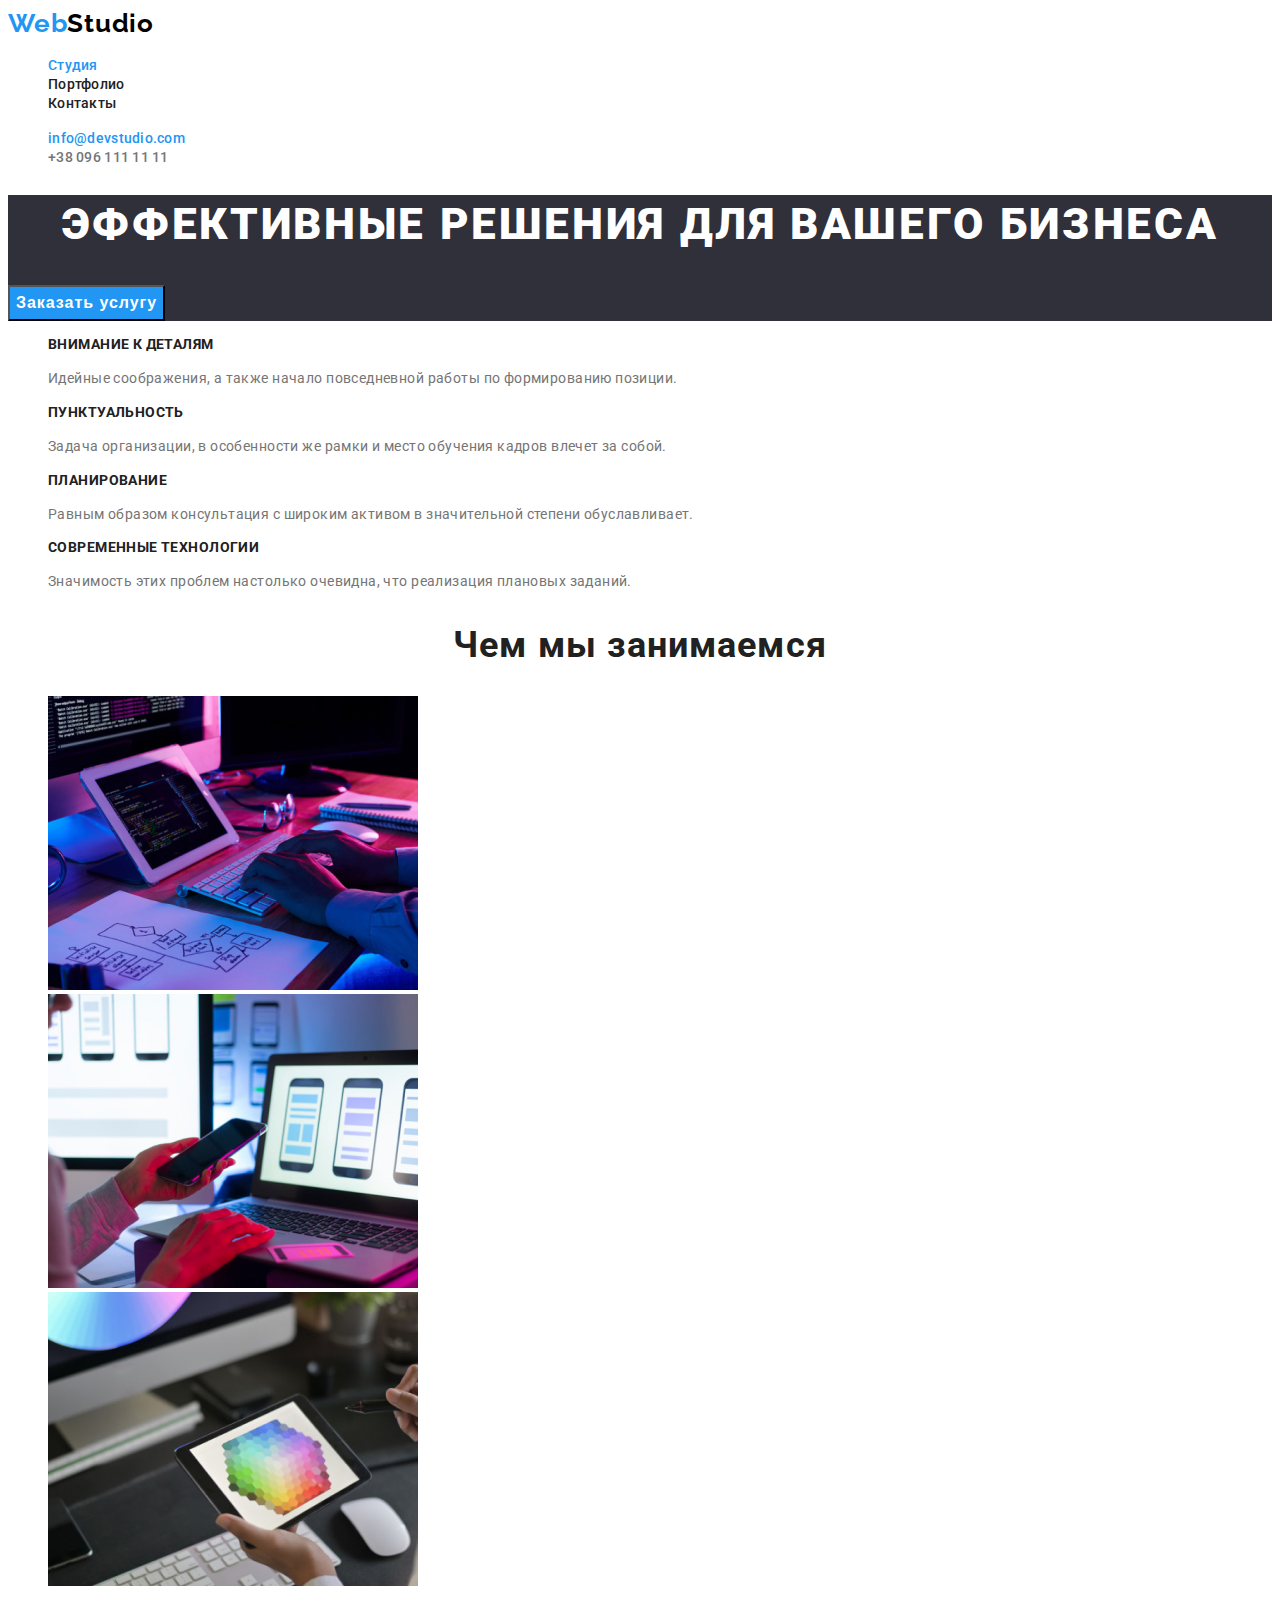
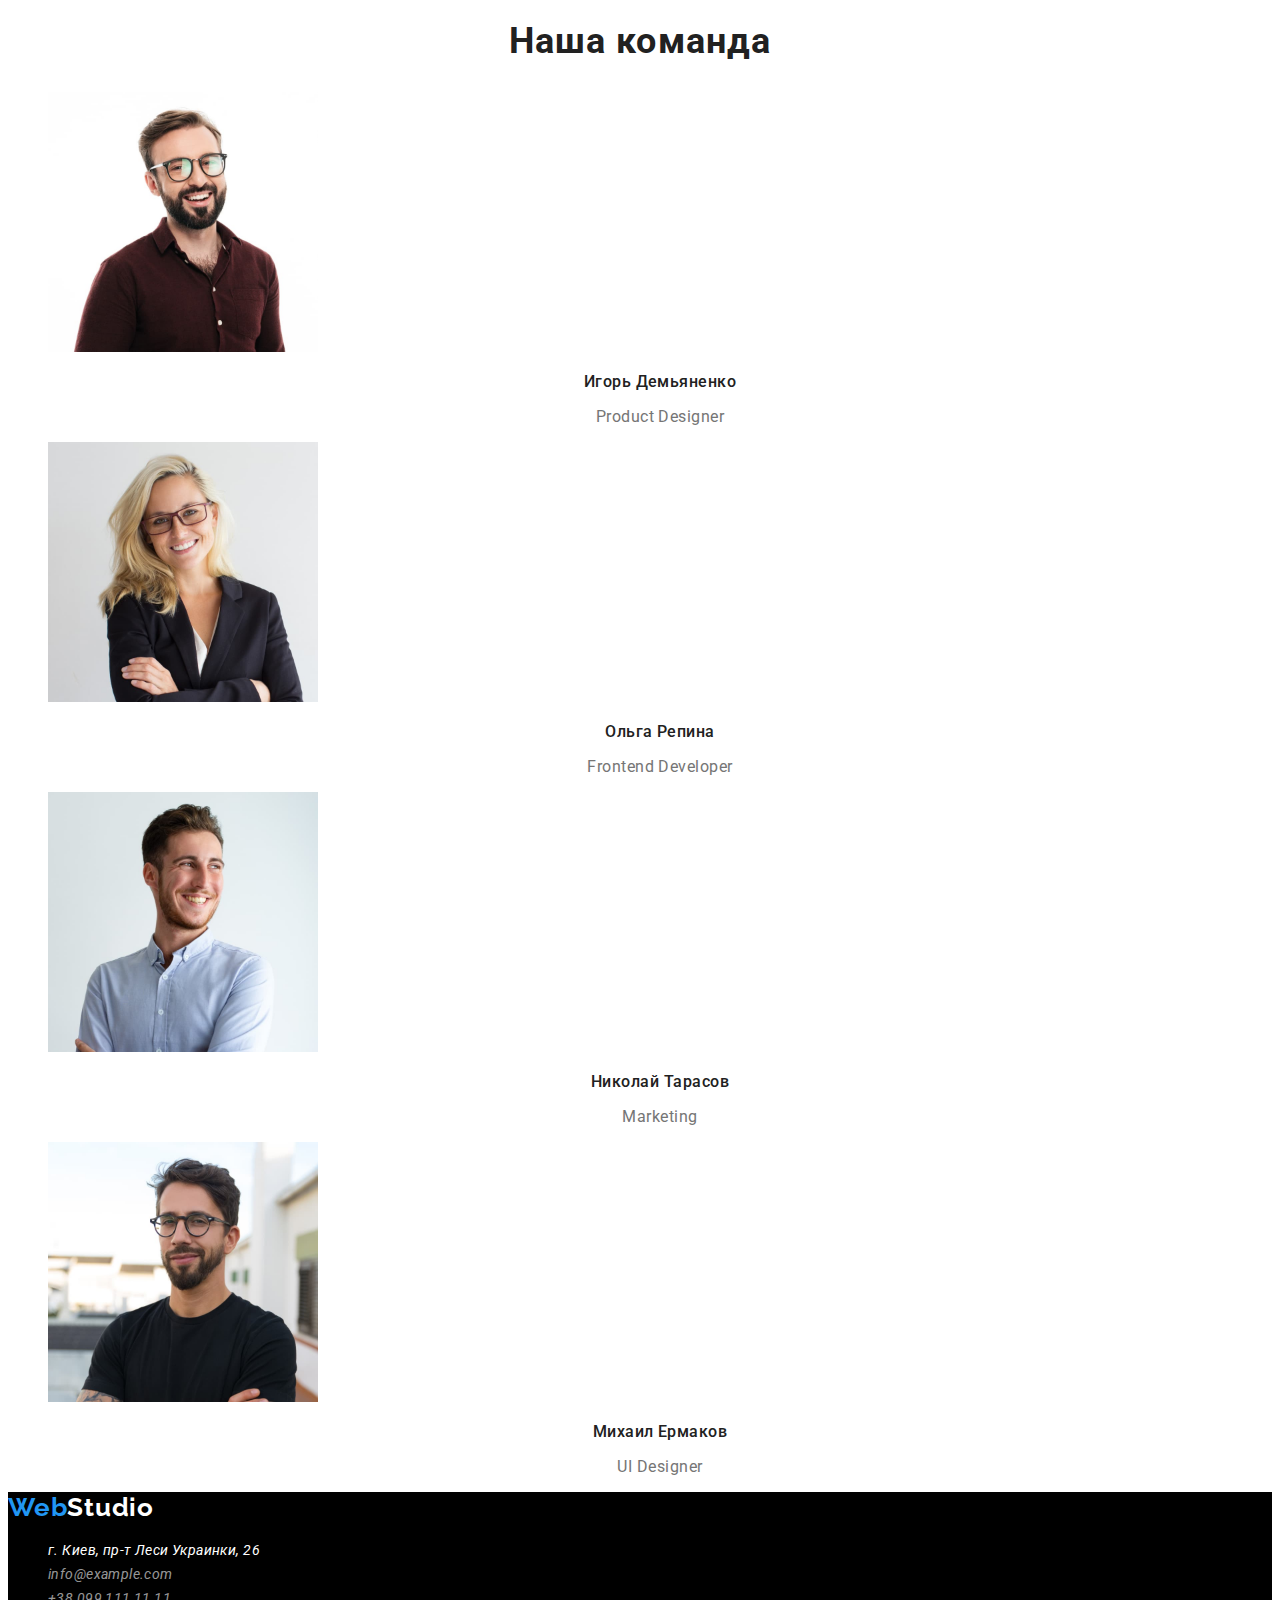
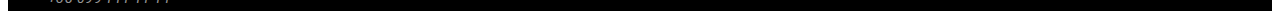
==== index.html @ d2cb43df "add css" ====
<!DOCTYPE html>
<html lang="ru">
<head>
    <meta charset="UTF-8">
    <meta http-equiv="X-UA-Compatible" content="IE=edge">
    <meta name="viewport" content="width=device-width, initial-scale=1.0">
    <link>
    <title>WebStudio</title>
    <link rel="preconnect" href="https://fonts.googleapis.com">
    <link rel="preconnect" href="https://fonts.gstatic.com" crossorigin>
    <link href="https://fonts.googleapis.com/css2?family=Raleway:wght@700&family=Roboto:wght@400;500;700;900&display=swap"
        rel="stylesheet">
    <link rel="stylesheet" href="./css/styles.css"
</head>
<body>
    <!-- HEADER -->
    <header class="page-header">
        <nav class="page-nav">
        <a class="logo-link link" href="./index.html"><span class="logo-accent">Web</span>Studio</a>
        <ul class="menu list">
            <li class="menu-item">
                <a class="accent-menu menu-link link" href="">Студия</a>
            </li>
            <li class="menu-item">
                <a class="menu-link link" href="">Портфолио</a>
            </li>
            <li class="menu-item">
                <a class="menu-link link" href="">Контакты</a>
            </li>
        </ul>
        </nav>
        <ul class="contact-list list">
            <li class="contact-list-item">
                <a class="accent-menu contact-link link" href="mailto:info@devstudio.com">info@devstudio.com</a>
            </li>
            <li class="contact-list-item">
                <a class="contact-link link" href="tel:+380961111111">+38 096 111 11 11</a>
            </li>
        </ul>
    </header>
    <main>
        <div>
            <!-- HERO -->
        <section class="hero">
            <h1 class="hero-name">Эффективные решения для вашего бизнеса</h1>
            <button class="modal-button" type="button">Заказать услугу</button>
        </section>
        </div>
        <!-- ADVANTAGES -->
        <section class="description">
            <h2 class="section-title" hidden>Наши преимущества</h2>
            <ul class="description-list list">
                <li class="description-list-item">
                    <h3 class="description-subtitle">Внимание к деталям</h3>
                    <p class="description-text">Идейные соображения, а также начало повседневной работы по формированию позиции.</p>
                </li>
                <li class="description-list-item">
                    <h3 class="description-subtitle">Пунктуальность</h3>
                    <p class="description-text">Задача организации, в особенности же рамки и место обучения кадров влечет за собой.</p>
                </li>
                <li class="description-list-item">
                    <h3 class="description-subtitle">Планирование</h3>
                    <p class="description-text">Равным образом консультация с широким активом в значительной степени обуславливает.</p>
                </li>
                <li class="description-list-item">
                    <h3 class="description-subtitle">Современные технологии</h3>
                    <p class="description-text">Значимость этих проблем настолько очевидна, что реализация плановых заданий.</p>
                </li>
            </ul>
        </section>
        <!-- ABOUT -->
        <section class="about-section">
            <h2 class="section-title">Чем мы занимаемся</h2>
            <ul class="about-list list">
                <li class="about-list-item">
                    <img class="about-img"
                     src="./images/common/box1.jpg" 
                     alt="работа с проектом"
                     width="370"
                     height="294"
                     />
                </li>
                <li class="about-list-item">
                    <img class="about-img"
                     src="./images/common/box2.jpg" 
                     alt="работа с адаптацией"
                     width="370"
                     height="294"                    
                    />
                </li>
                <li class="about-list-item">
                    <img class="about-img"
                     src="./images/common/box3.jpg" 
                     alt="работа с дизайном"
                     width="370"
                     height="294"
                     />
                </li>
            </ul>
        </section>
        <!-- TEAM -->
        <section class="team-section">
            <h2 class="section-title">Наша команда</h2>
            <ul class="team-list list">
                <li class="team-list-item">
                    <img class="team-img"
                     src="./images/team/ihor-demynenko.jpg" 
                     alt="наши сотрудники" 
                     width="270" 
                     height="260"
                     />
                    <h3 class="team-subtitle">Игорь Демьяненко</h3>
                    <p class="team-text" lang="en">Product Designer</p>
                </li>
                <li class="team-list-item">
                    <img class="team-img"
                     src="./images/team/olga-repina.jpg" 
                     alt="наши сотрудники" 
                     width="270" 
                     height="260"
                     />
                    <h3 class="team-subtitle">Ольга Репина</h3>
                    <p class="team-text" lang="en">Frontend Developer</p>
                </li>
                <li class="team-list-item">
                    <img class="team-img"
                     src="./images/team/nickolay-tarasov.jpg" 
                     alt="наши сотрудники" 
                     width="270" 
                     height="260"
                     />
                    <h3 class="team-subtitle">Николай Тарасов</h3>
                    <p class="team-text" lang="en">Marketing</p>
                </li>
                <li class="team-list-item">
                    <img class="team-img"
                     src="./images/team/mickhail-ermakov.jpg" 
                     alt="наши сотрудники" 
                     width="270" 
                     height="260"
                     />
                    <h3 class="team-subtitle">Михаил Ермаков</h3>
                    <p class="team-text" lang="en">UI Designer</p>
                </li>
            </ul>
        </section>
    </main>
    <footer class="footer">
        <a class="logo-link link" href="./index.html"><span class="logo-accent">Web</span><span class="logo-accent-footer">Studio</span></a>
        <address class="adress">
            <ul class="footer-contact list">
                <li class="footer-contact-item">
                    <a class="adress-link link" href="https://goo.gl/maps/ktFDs5fqZ39yukf86"
                    target="_blank"
                    rel="noopener noreferrer">г. Киев, пр-т Леси Украинки, 26</a>
                </li>
                <li class="footer-contact-item">
                    <a class="footer-contact-link link" href="mailto:info@example.com">info@example.com</a>
                </li>
                <li class="footer-contact-item">
                    <a class="footer-contact-link link" href="tel:+380991111111">+38 099 111 11 11</a>
                </li>
            </ul>
        </address>
    </footer>
</body>
</html>
---- css/styles.css ----
:root {
    --accent-color: #2196F3;
    --secondary-font: 'Raleway', sans-serif;
}
.list {
    list-style: none;
}
.link {
text-decoration: none;
}
body {
    font-family: 'Roboto', sans-serif;
}
/* HEADER */
.logo-link {
    font-family: var(--secondary-font);
    font-weight: 700;
    font-size: 26px;
    line-height: 1.19;
    letter-spacing: 0.03em;
    color: #000000;
}
.logo-accent {
    font-family: var(--secondary-font);
    font-weight: 700;
    font-size: 26px;
    line-height: 1.19;
    letter-spacing: 0.03em;
    color:var(--accent-color);
}
.menu-link {
    font-weight: 500;
    font-size: 14px;
    line-height: 1.14;
    letter-spacing: 0.02em;
    color: #212121;
}
.menu-link:hover,
.menu-link:focus {
    color: var(--accent-color);
}
.contact-link {
    font-weight: 500;
    font-size: 14px;
    line-height: 1.14;
    letter-spacing: 0.02em;
    color: #757575;
}
.contact-link:hover,
.contact-link:focus {
    color: var(--accent-color);
}
.accent-menu {
    color: #2196F3;
}
/* HERO */
.hero-name {
    font-weight: 900;
    font-size: 44px;
    line-height: 1.36;
    text-align: center;
    letter-spacing: 0.06em;
    text-transform: uppercase;
    color: #FFFFFF;
}
.modal-button {
    font-weight: 700;
    font-size: 16px;
    line-height: 1.88;
    display: flex;
    align-items: center;
    text-align: center;
    letter-spacing: 0.06em;
    color: #FFFFFF;
    background: var(--accent-color);
    cursor: pointer;
}
.hero {
    background-color: #2F303A;
}
/* SECTION */
.section-title {
    font-weight: 700;
    font-size: 36px;
    line-height: 1.17;
    text-align: center;
    letter-spacing: 0.03em;
    color: #212121;
}
.description-subtitle {
    font-weight: 700;
    font-size: 14px;
    line-height: 1.14;
    letter-spacing: 0.03em;
    text-transform: uppercase;
    color: #212121;
}
.description-text {
    font-weight: 400;
    font-size: 14px;
    line-height: 1.71;
    letter-spacing: 0.03em;
    color: #757575;
}
.team-subtitle {
    font-weight: 500;
    font-size: 16px;
    line-height: 1.19;
    text-align: center;
    letter-spacing: 0.03em;
    color: #212121;
}
.team-text {
    font-weight: 400;
    font-size: 16px;
    line-height: 1.19;
    text-align: center;
    letter-spacing: 0.03em;
    color: #757575;
}
/* FOOTER */
.footer {
    background-color: #000000;
}
.logo-accent-footer {
    font-family: var(--secondary-font);
    color: #FFFFFF;
}
.footer-contact-link {
    font-weight: 400;
    font-size: 14px;
    line-height: 1.71;
    letter-spacing: 0.03em;
    color: rgba(255, 255, 255, 0.6);
}
.footer-contact-link:hover,
.footer-contact-link:focus {
    color: var(--accent-color);
    cursor: pointer;
}
.adress-link {
    font-weight: 400;
    font-size: 14px;
    line-height: 1.71;
    letter-spacing: 0.03em;
    color: #FFFFFF;
}
.adress-link:hover,
.adress-link:focus {
    color: var(--accent-color);
    cursor: pointer;
}
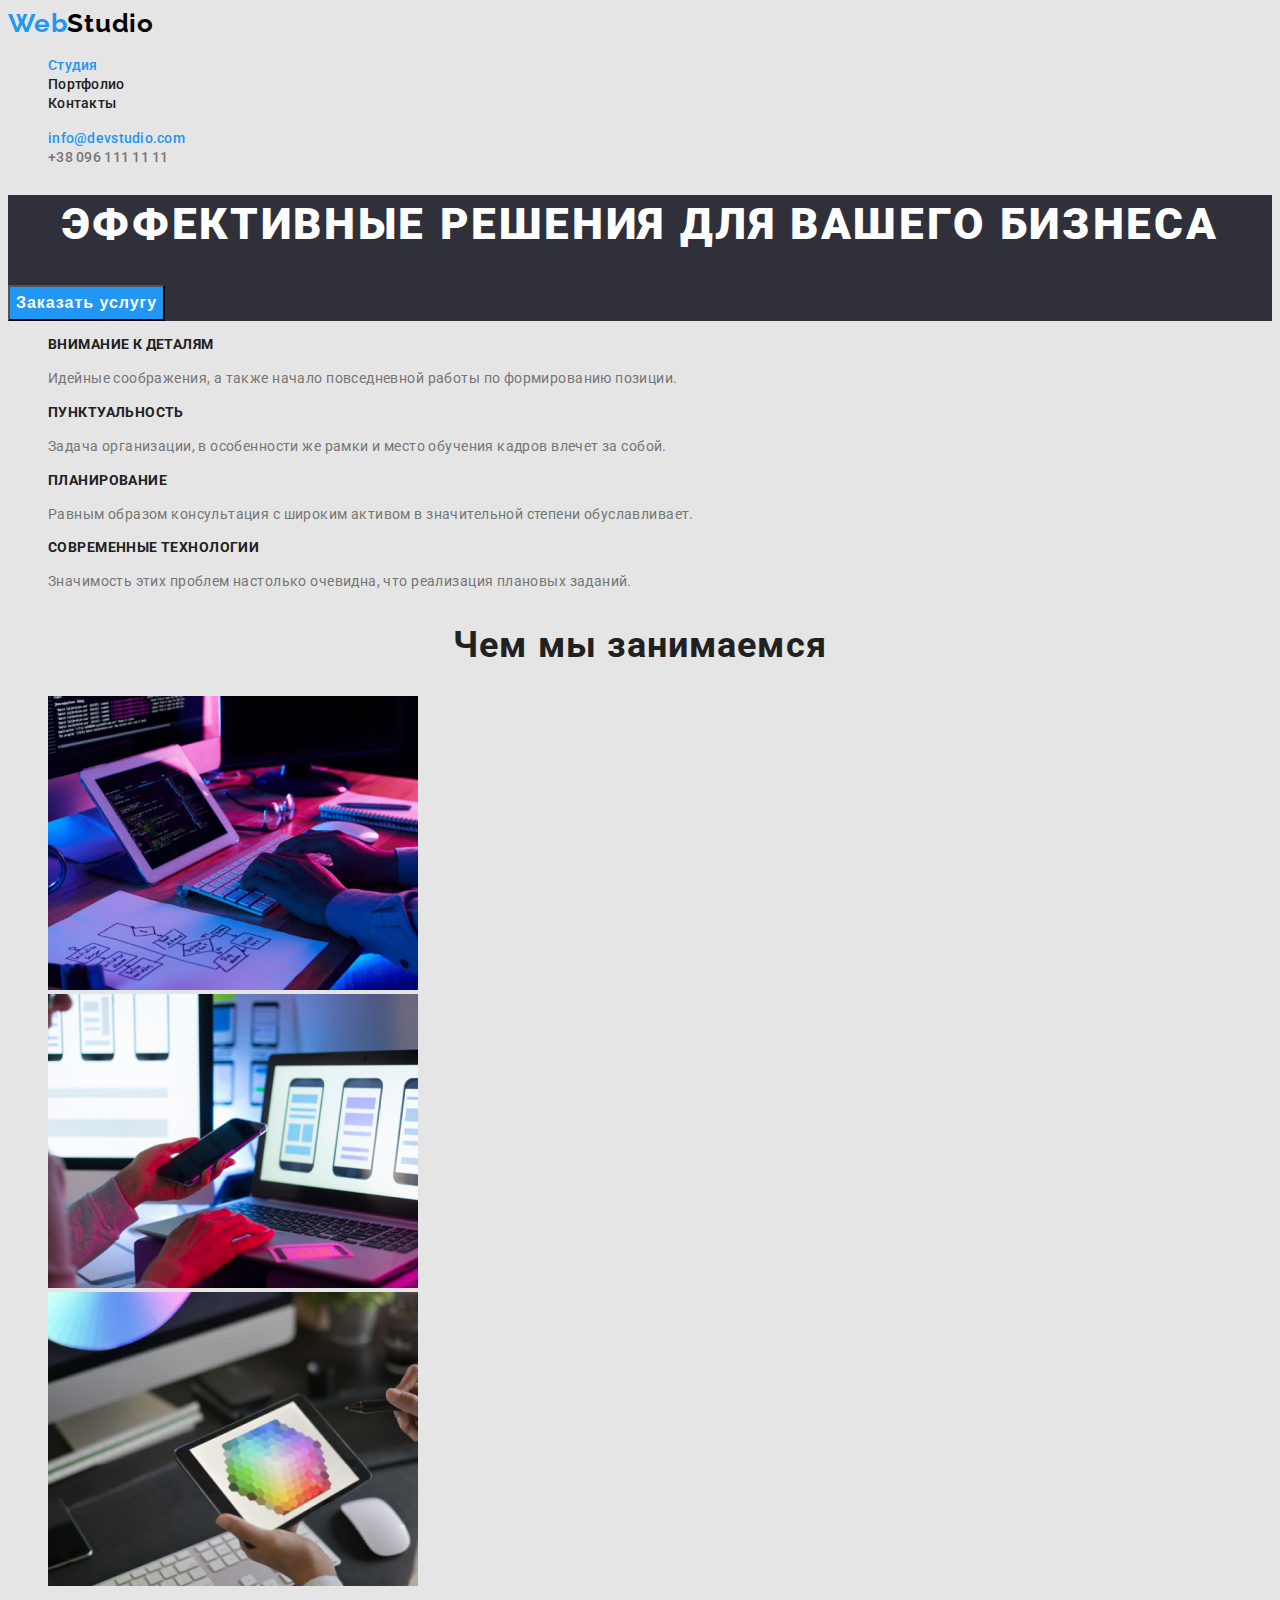
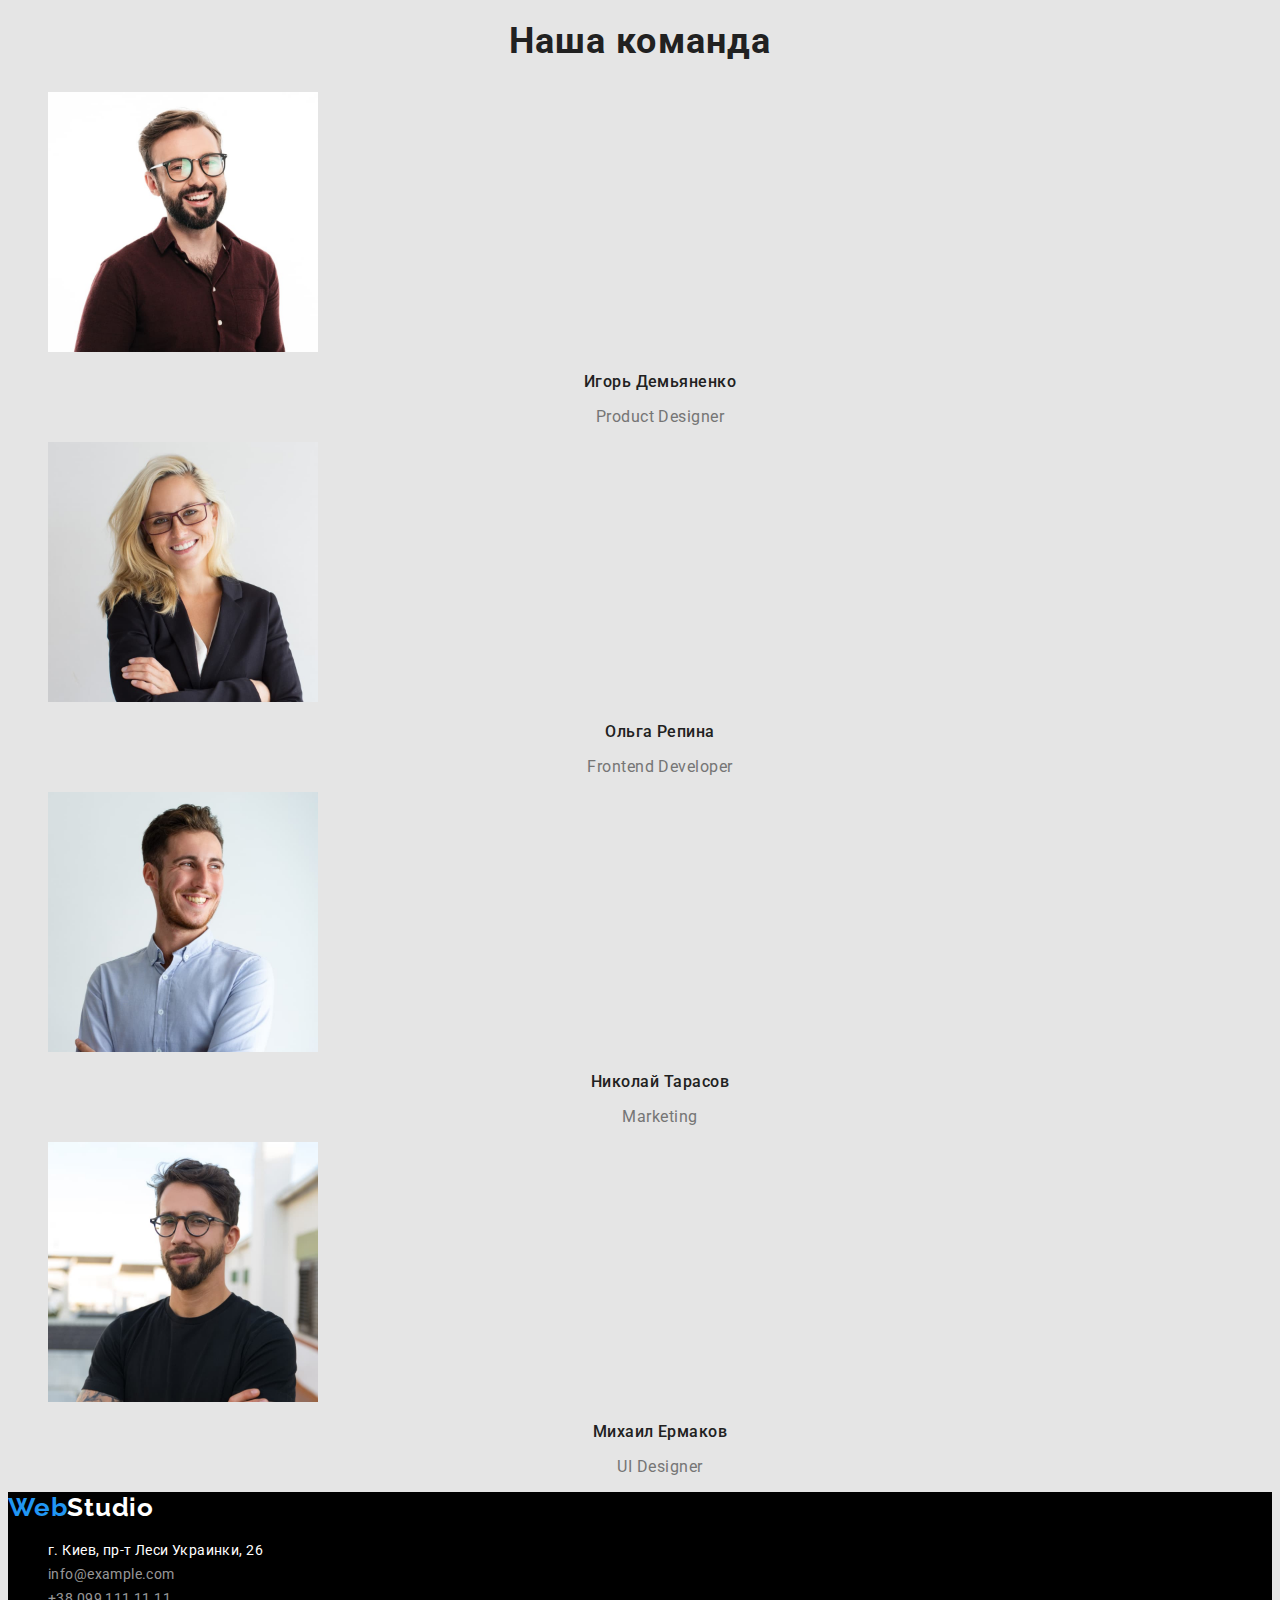
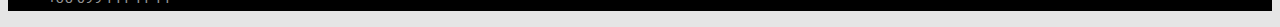
==== commit bec1f528: "add portfolio" ====
--- a/index.html
+++ b/index.html
@@ -22,7 +22,7 @@
                 <a class="accent-menu menu-link link" href="">Студия</a>
             </li>
             <li class="menu-item">
-                <a class="menu-link link" href="">Портфолио</a>
+                <a class="menu-link link" href="./portfolio.html">Портфолио</a>
             </li>
             <li class="menu-item">
                 <a class="menu-link link" href="">Контакты</a>
@@ -43,7 +43,7 @@
             <!-- HERO -->
         <section class="hero">
             <h1 class="hero-name">Эффективные решения для вашего бизнеса</h1>
-            <button class="modal-button" type="button">Заказать услугу</button>
+            <button class="modal-button button" type="button">Заказать услугу</button>
         </section>
         </div>
         <!-- ADVANTAGES -->
@@ -148,7 +148,7 @@
     <footer class="footer">
         <a class="logo-link link" href="./index.html"><span class="logo-accent">Web</span><span class="logo-accent-footer">Studio</span></a>
         <address class="adress">
-            <ul class="footer-contact list">
+            <ul class="adress footer-contact list">
                 <li class="footer-contact-item">
                     <a class="adress-link link" href="https://goo.gl/maps/ktFDs5fqZ39yukf86"
                     target="_blank"
--- a/css/styles.css
+++ b/css/styles.css
@@ -1,6 +1,8 @@
 :root {
     --accent-color: #2196F3;
     --secondary-font: 'Raleway', sans-serif;
+    --primary-theme-color: #E5E5E5;
+    --secondary-theme-color: #F5F4FA;
 }
 .list {
     list-style: none;
@@ -8,8 +10,15 @@
 .link {
 text-decoration: none;
 }
+.button {
+    cursor: pointer;
+}
+.adress {
+    font-style: normal;
+}
 body {
     font-family: 'Roboto', sans-serif;
+    background-color: var(--primary-theme-color);
 }
 /* HEADER */
 .logo-link {
@@ -73,8 +82,7 @@
     letter-spacing: 0.06em;
     color: #FFFFFF;
     background: var(--accent-color);
-    cursor: pointer;
-}
+    }
 .hero {
     background-color: #2F303A;
 }
@@ -118,6 +126,9 @@
     letter-spacing: 0.03em;
     color: #757575;
 }
+.team-section {
+    color: var(--secondary-theme-color);
+}
 /* FOOTER */
 .footer {
     background-color: #000000;
@@ -149,4 +160,6 @@
 .adress-link:focus {
     color: var(--accent-color);
     cursor: pointer;
-}+}
+/* PORTFOLIO */
+.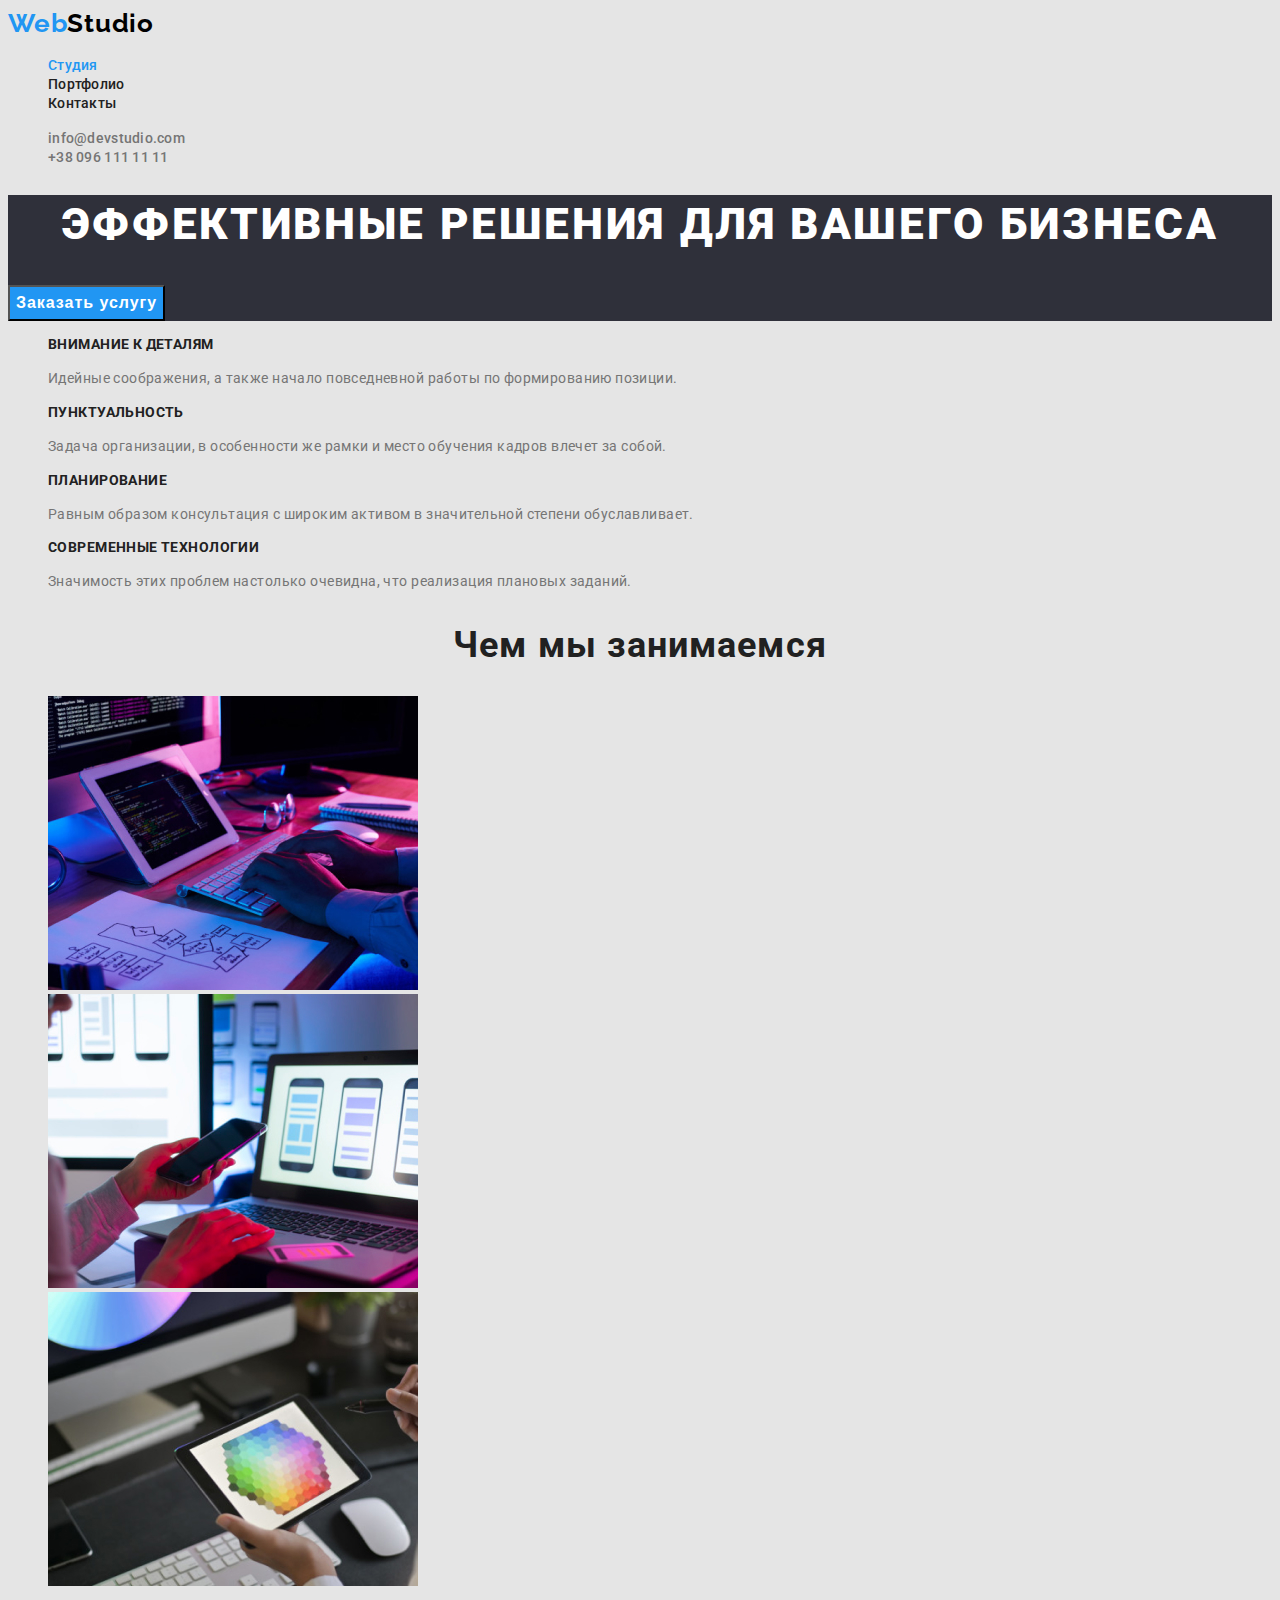
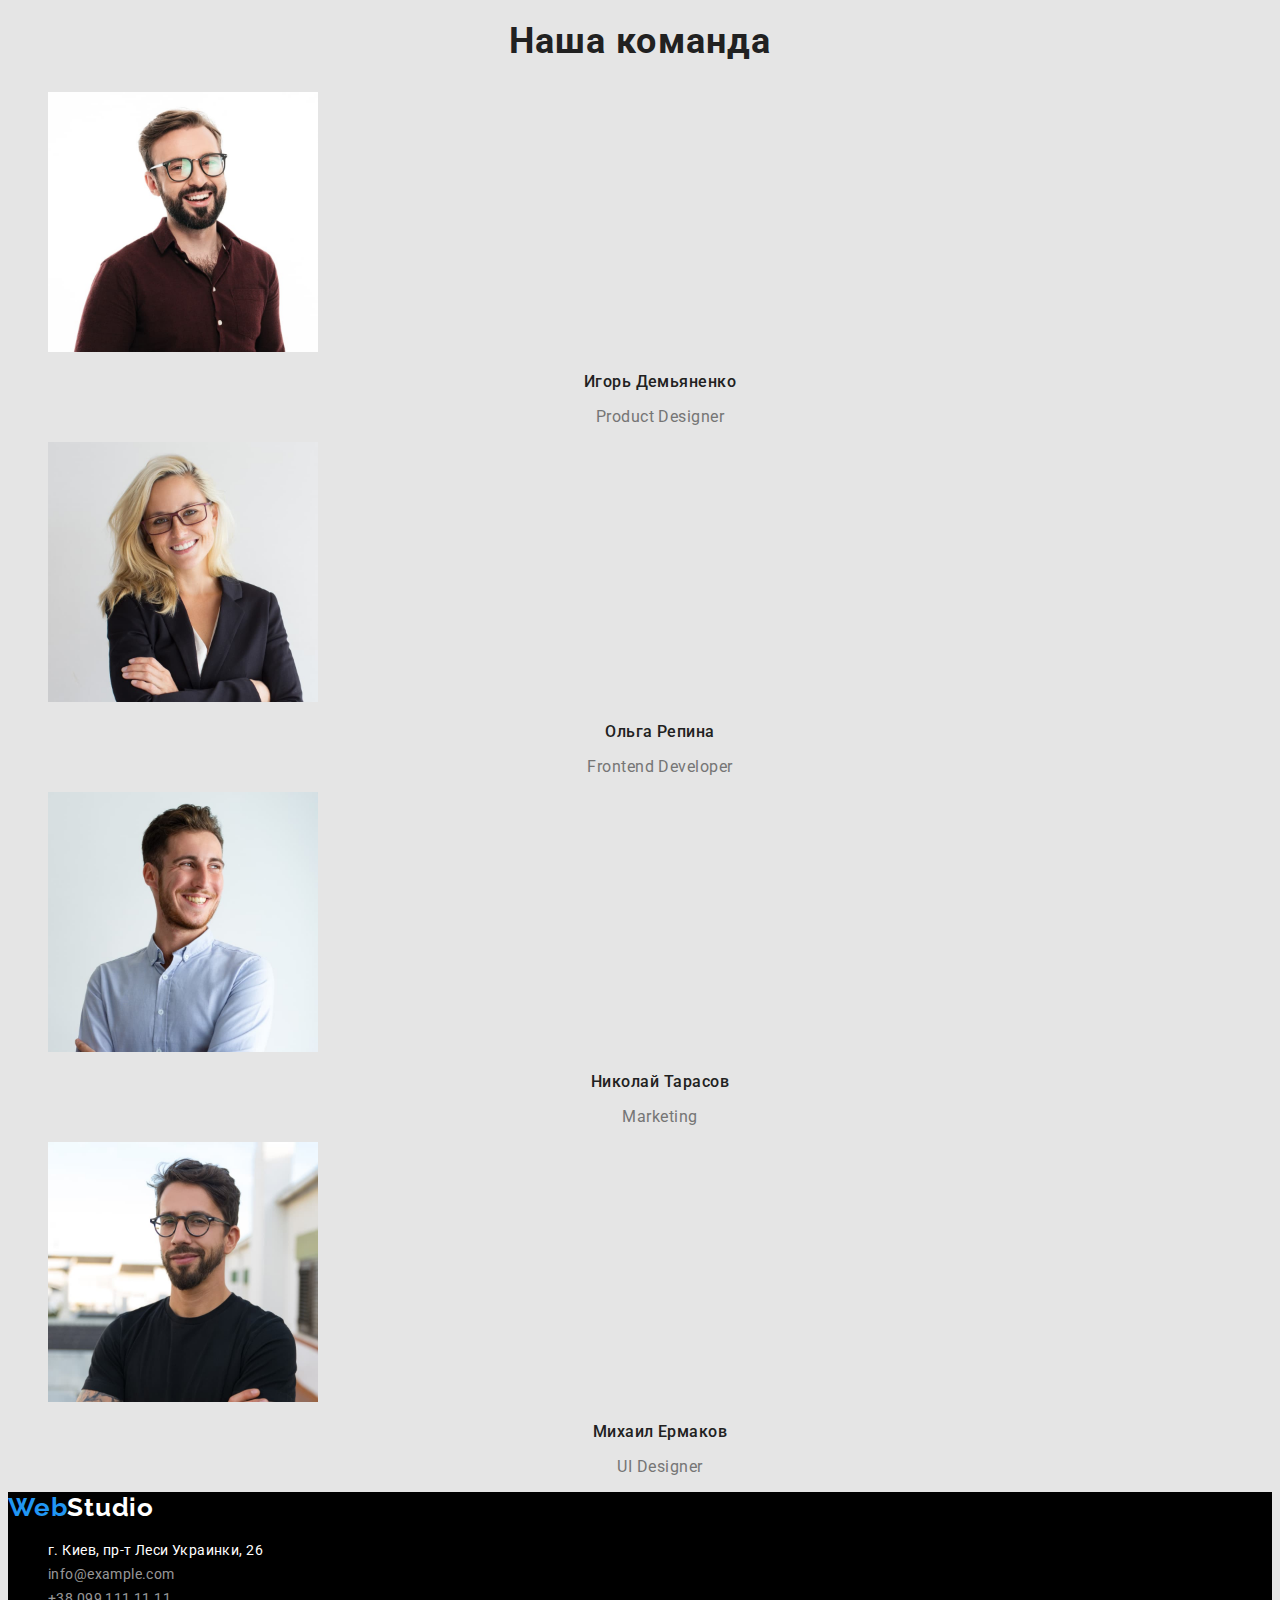
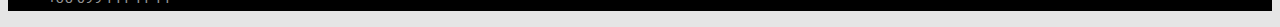
==== commit bf07b583: "fix nav" ====
--- a/index.html
+++ b/index.html
@@ -4,22 +4,21 @@
     <meta charset="UTF-8">
     <meta http-equiv="X-UA-Compatible" content="IE=edge">
     <meta name="viewport" content="width=device-width, initial-scale=1.0">
-    <link>
     <title>WebStudio</title>
     <link rel="preconnect" href="https://fonts.googleapis.com">
     <link rel="preconnect" href="https://fonts.gstatic.com" crossorigin>
     <link href="https://fonts.googleapis.com/css2?family=Raleway:wght@700&family=Roboto:wght@400;500;700;900&display=swap"
         rel="stylesheet">
-    <link rel="stylesheet" href="./css/styles.css"
+    <link rel="stylesheet" href="./css/styles.css">
 </head>
 <body>
     <!-- HEADER -->
     <header class="page-header">
         <nav class="page-nav">
         <a class="logo-link link" href="./index.html"><span class="logo-accent">Web</span>Studio</a>
-        <ul class="menu list">
+        <ul class="menu-nav list">
             <li class="menu-item">
-                <a class="accent-menu menu-link link" href="">Студия</a>
+                <a class="menu-link current link" href="index.html">Студия</a>
             </li>
             <li class="menu-item">
                 <a class="menu-link link" href="./portfolio.html">Портфолио</a>
--- a/css/styles.css
+++ b/css/styles.css
@@ -3,12 +3,18 @@
     --secondary-font: 'Raleway', sans-serif;
     --primary-theme-color: #E5E5E5;
     --secondary-theme-color: #F5F4FA;
+    --primary-text-color: #212121;
+    --secondary-text-color: #757575;
 }
 .list {
     list-style: none;
 }
 .link {
 text-decoration: none;
+}
+.button:hover,
+.button:focus {
+    background-color: var(--accent-color);
 }
 .button {
     cursor: pointer;
@@ -37,15 +43,18 @@
     letter-spacing: 0.03em;
     color:var(--accent-color);
 }
-.menu-link {
+.menu-nav .link {
     font-weight: 500;
     font-size: 14px;
     line-height: 1.14;
     letter-spacing: 0.02em;
-    color: #212121;
+    color: var(--primary-text-color);
 }
-.menu-link:hover,
-.menu-link:focus {
+.menu-nav .link:hover,
+.menu-nav .link:focus {
+    color: var(--accent-color);
+}
+.menu-nav .link.current {
     color: var(--accent-color);
 }
 .contact-link {
@@ -53,14 +62,11 @@
     font-size: 14px;
     line-height: 1.14;
     letter-spacing: 0.02em;
-    color: #757575;
+    color: var(--secondary-text-color);
 }
 .contact-link:hover,
 .contact-link:focus {
     color: var(--accent-color);
-}
-.accent-menu {
-    color: #2196F3;
 }
 /* HERO */
 .hero-name {
@@ -86,6 +92,15 @@
 .hero {
     background-color: #2F303A;
 }
+.menu-button {
+    font-weight: 500;
+    font-size: 16px;
+    line-height: 1.62;
+    text-align: center;
+    letter-spacing: 0.03em;
+    color: var(--primary-text-color);
+    background-color: #F5F4FA;
+}
 /* SECTION */
 .section-title {
     font-weight: 700;
@@ -93,7 +108,7 @@
     line-height: 1.17;
     text-align: center;
     letter-spacing: 0.03em;
-    color: #212121;
+    color: var(--primary-text-color);
 }
 .description-subtitle {
     font-weight: 700;
@@ -101,14 +116,14 @@
     line-height: 1.14;
     letter-spacing: 0.03em;
     text-transform: uppercase;
-    color: #212121;
+    color: var(--primary-text-color);
 }
 .description-text {
     font-weight: 400;
     font-size: 14px;
     line-height: 1.71;
     letter-spacing: 0.03em;
-    color: #757575;
+    color: var(--secondary-text-color);
 }
 .team-subtitle {
     font-weight: 500;
@@ -116,7 +131,7 @@
     line-height: 1.19;
     text-align: center;
     letter-spacing: 0.03em;
-    color: #212121;
+    color: var(--primary-text-color);
 }
 .team-text {
     font-weight: 400;
@@ -124,7 +139,7 @@
     line-height: 1.19;
     text-align: center;
     letter-spacing: 0.03em;
-    color: #757575;
+    color: var(--secondary-text-color);
 }
 .team-section {
     color: var(--secondary-theme-color);
@@ -162,4 +177,17 @@
     cursor: pointer;
 }
 /* PORTFOLIO */
-.+.project-subtitle {
+    font-weight: 700;
+    font-size: 18px;
+    line-height: 2;
+    letter-spacing: 0.06em;
+    color: var(--primary-text-color);
+}
+.project-example {
+    font-weight: 400;
+    font-size: 16px;
+    line-height: 1.88;
+    letter-spacing: 0.03em;
+    color: var(--secondary-text-color);
+}